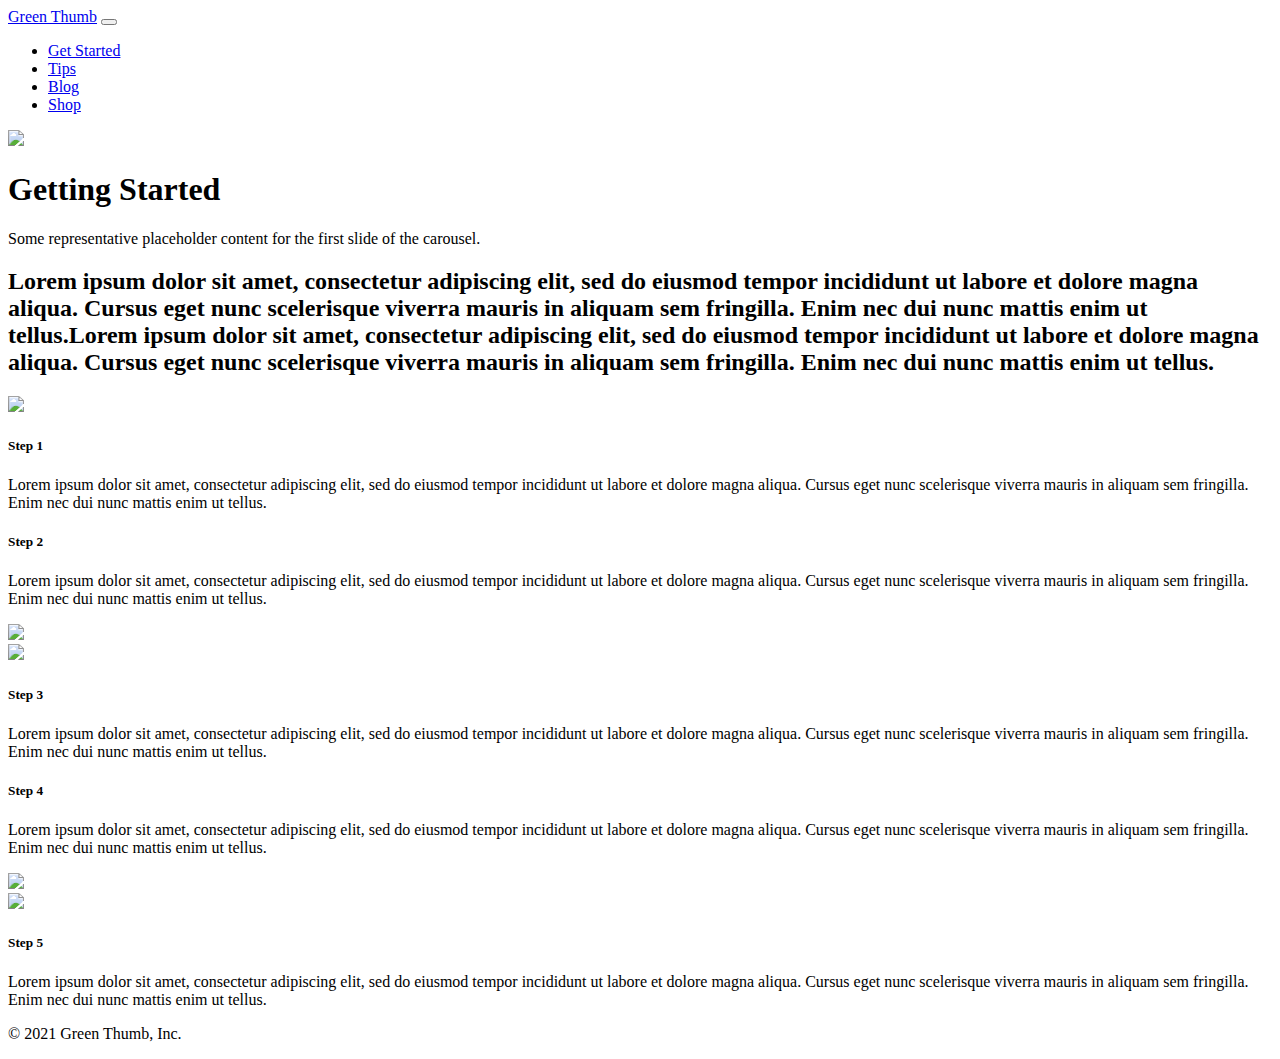
==== GetStarted.html @ 81dbb720 "Get Started Page" ====
<!DOCTYPE html>
<html lang="en">
<head>
    <meta charset="UTF-8">
    <meta http-equiv="X-UA-Compatible" content="IE=edge">
    <meta name="viewport" content="width=device-width, initial-scale=1.0">
    <link href="https://cdn.jsdelivr.net/npm/bootstrap@5.0.0-beta2/dist/css/bootstrap.min.css" rel="stylesheet" integrity="sha384-BmbxuPwQa2lc/FVzBcNJ7UAyJxM6wuqIj61tLrc4wSX0szH/Ev+nYRRuWlolflfl" crossorigin="anonymous">
    
    
    <link href="../UX_UI_HW_21/CSS/index.css" rel="stylesheet">
    <title>Houseplant</title>
</head>
<body>
    <header>
        <nav class="navbar navbar-expand-lg navbar-light bg-light fixed-top">
            <div class="container">
              <a class="navbar-brand" href="index.html">Green Thumb</a>
              <button class="navbar-toggler" type="button" data-bs-toggle="collapse" data-bs-target="#navbarNav" aria-controls="navbarNav" aria-expanded="false" aria-label="Toggle navigation">
                <span class="navbar-toggler-icon"></span>
              </button>
              <div class="collapse navbar-collapse justify-content-end" id="navbarNav">
                <ul class="navbar-nav justify-content-end">
                  <li class="nav-item">
                    <a class="nav-link" aria-current="page" href="GetStarted.html">Get Started</a>
                  </li>
                  <li class="nav-item">
                    <a class="nav-link" href="Tips.html">Tips</a>
                  </li>
                  <li class="nav-item">
                    <a class="nav-link disabled" href="#">Blog</a>
                  </li>
                  <li class="nav-item">
                    <a class="nav-link disabled" href="#">Shop</a>
                  </li>
                </ul>
              </div>
            </div>
          </nav>
      </header>
      
      <main>

      <!-- Hero -->

      <div id="myCarousel" class="carousel slide" data-bs-ride="carousel">
        <div class="carousel-inner">
          <div class="carousel-item active">
            <img src="../UX_UI_HW_21/Images/gettingStarted-Hero.jpg" width="100%" height="auto">
    
            <div class="container">
              <div class="carousel-caption text-start">
                <h1>Getting Started</h1>
                <p>Some representative placeholder content for the first slide of the carousel.</p>
              </div>
            </div>
          </div>
      </div>
      
      <!--Intro-->
      <h2 class="container">Lorem ipsum dolor sit amet, consectetur adipiscing elit, sed do eiusmod tempor incididunt ut labore et dolore magna aliqua. 
        Cursus eget nunc scelerisque viverra mauris in aliquam sem fringilla. Enim nec dui nunc mattis enim ut tellus.Lorem ipsum dolor 
        sit amet, consectetur adipiscing elit, sed do eiusmod tempor incididunt ut labore et dolore magna aliqua. Cursus eget nunc 
        scelerisque viverra mauris in aliquam sem fringilla. Enim nec dui nunc mattis enim ut tellus.</h2>
      
        <!-- Step 1 Card -->
      <div class="card mb-3 container">
        <div class="row g-50">
          <div class="col-md-6">
            <img src="../UX_UI_HW_21/Images/intro.jpg" width="100%" height="auto">
          </div>
          <div class="col-md-6">
            <div class="card-body">
              <h5 class="card-title">Step 1</h5>
              <p class="card-text">Lorem ipsum dolor sit amet, consectetur adipiscing elit, sed do eiusmod tempor incididunt ut labore et dolore magna aliqua. Cursus eget nunc scelerisque viverra mauris in aliquam sem fringilla. Enim nec dui nunc mattis enim ut tellus.</p>
            </div>
          </div>
        </div>
      </div>

      <!-- Step 2 Card -->
      <div class="card mb-3 container">
        <div class="row g-50">
          <div class="col-md-6">
            <div class="card-body">
              <h5 class="card-title">Step 2</h5>
              <p class="card-text">Lorem ipsum dolor sit amet, consectetur adipiscing elit, sed do eiusmod tempor incididunt ut labore et dolore magna aliqua. Cursus eget nunc scelerisque viverra mauris in aliquam sem fringilla. Enim nec dui nunc mattis enim ut tellus.</p>
            </div>
          </div>
          <div class="col-md-6">
            <img src="../UX_UI_HW_21/Images/intro.jpg" width="100%" height="auto">
          </div>
        </div>
      </div>

      <!-- Step 3 Card -->
      <div class="card mb-3 container">
        <div class="row g-50">
          <div class="col-md-6">
            <img src="../UX_UI_HW_21/Images/intro.jpg" width="100%" height="auto">
          </div>
          <div class="col-md-6">
            <div class="card-body">
              <h5 class="card-title">Step 3</h5>
              <p class="card-text">Lorem ipsum dolor sit amet, consectetur adipiscing elit, sed do eiusmod tempor incididunt ut labore et dolore magna aliqua. Cursus eget nunc scelerisque viverra mauris in aliquam sem fringilla. Enim nec dui nunc mattis enim ut tellus.</p>
            </div>
          </div>
        </div>
      </div>

      <!-- Step 4 Card -->
      <div class="card mb-3 container">
        <div class="row g-50">
          <div class="col-md-6">
            <div class="card-body">
              <h5 class="card-title">Step 4</h5>
              <p class="card-text">Lorem ipsum dolor sit amet, consectetur adipiscing elit, sed do eiusmod tempor incididunt ut labore et dolore magna aliqua. Cursus eget nunc scelerisque viverra mauris in aliquam sem fringilla. Enim nec dui nunc mattis enim ut tellus.</p>
            </div>
          </div>
          <div class="col-md-6">
            <img src="../UX_UI_HW_21/Images/intro.jpg" width="100%" height="auto">
          </div>
        </div>
      </div>

      <!-- Step 5 Card -->
      <div class="card mb-3 container">
        <div class="row g-50">
          <div class="col-md-6">
            <img src="../UX_UI_HW_21/Images/intro.jpg" width="100%" height="auto">
          </div>
          <div class="col-md-6">
            <div class="card-body">
              <h5 class="card-title">Step 5</h5>
              <p class="card-text">Lorem ipsum dolor sit amet, consectetur adipiscing elit, sed do eiusmod tempor incididunt ut labore et dolore magna aliqua. Cursus eget nunc scelerisque viverra mauris in aliquam sem fringilla. Enim nec dui nunc mattis enim ut tellus.</p>
            </div>
          </div>
        </div>
      </div>
      
              <footer>
               <p>&copy; 2021 Green Thumb, Inc.</p>
           </footer>
      
      </main>
      <script src="https://cdn.jsdelivr.net/npm/bootstrap@5.0.0-beta2/dist/js/bootstrap.bundle.min.js" integrity="sha384-b5kHyXgcpbZJO/tY9Ul7kGkf1S0CWuKcCD38l8YkeH8z8QjE0GmW1gYU5S9FOnJ0" crossorigin="anonymous"></script>
</body>

</html>
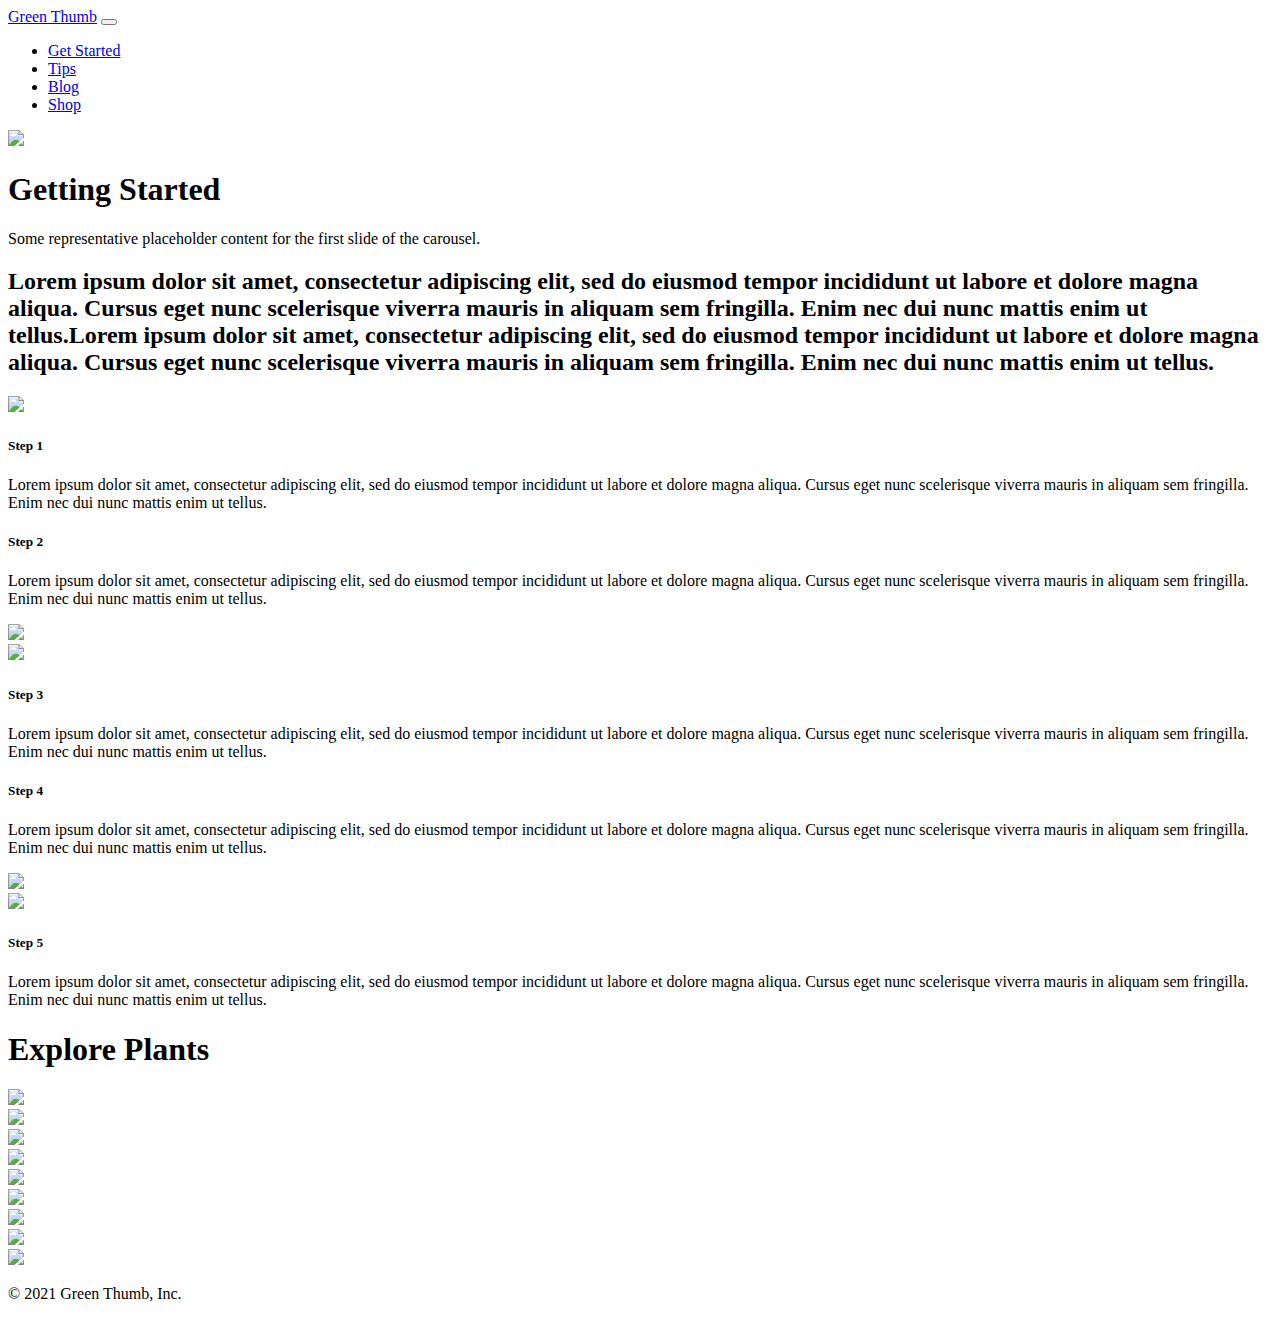
==== commit 88bd0cfc: "Edits" ====
--- a/GetStarted.html
+++ b/GetStarted.html
@@ -1,15 +1,41 @@
 <!DOCTYPE html>
 <html lang="en">
+
 <head>
+
     <meta charset="UTF-8">
     <meta http-equiv="X-UA-Compatible" content="IE=edge">
     <meta name="viewport" content="width=device-width, initial-scale=1.0">
+   
     <link href="https://cdn.jsdelivr.net/npm/bootstrap@5.0.0-beta2/dist/css/bootstrap.min.css" rel="stylesheet" integrity="sha384-BmbxuPwQa2lc/FVzBcNJ7UAyJxM6wuqIj61tLrc4wSX0szH/Ev+nYRRuWlolflfl" crossorigin="anonymous">
-    
-    
     <link href="../UX_UI_HW_21/CSS/index.css" rel="stylesheet">
+
+<!-- Global site tag (gtag.js) - Google Analytics -->
+<script async src="https://www.googletagmanager.com/gtag/js?id=G-7FPV9T7HNS"></script>
+<script>
+  window.dataLayer = window.dataLayer || [];
+  function gtag(){dataLayer.push(arguments);}
+  gtag('js', new Date());
+
+  gtag('config', 'G-7FPV9T7HNS');
+</script>
+
+<!-- Hotjar Tracking Code for https://cfuxuibootcamp.wordpress.com/ -->
+<script>
+  (function(h,o,t,j,a,r){
+      h.hj=h.hj||function(){(h.hj.q=h.hj.q||[]).push(arguments)};
+      h._hjSettings={hjid:2246291,hjsv:6};
+      a=o.getElementsByTagName('head')[0];
+      r=o.createElement('script');r.async=1;
+      r.src=t+h._hjSettings.hjid+j+h._hjSettings.hjsv;
+      a.appendChild(r);
+  })(window,document,'https://static.hotjar.com/c/hotjar-','.js?sv=');
+</script>
+
     <title>Houseplant</title>
+
 </head>
+
 <body>
     <header>
         <nav class="navbar navbar-expand-lg navbar-light bg-light fixed-top">
@@ -48,7 +74,7 @@
             <img src="../UX_UI_HW_21/Images/gettingStarted-Hero.jpg" width="100%" height="auto">
     
             <div class="container">
-              <div class="carousel-caption text-start">
+              <div class="carousel-caption">
                 <h1>Getting Started</h1>
                 <p>Some representative placeholder content for the first slide of the carousel.</p>
               </div>
@@ -57,7 +83,7 @@
       </div>
       
       <!--Intro-->
-      <h2 class="container">Lorem ipsum dolor sit amet, consectetur adipiscing elit, sed do eiusmod tempor incididunt ut labore et dolore magna aliqua. 
+      <h2 class="container py-5">Lorem ipsum dolor sit amet, consectetur adipiscing elit, sed do eiusmod tempor incididunt ut labore et dolore magna aliqua. 
         Cursus eget nunc scelerisque viverra mauris in aliquam sem fringilla. Enim nec dui nunc mattis enim ut tellus.Lorem ipsum dolor 
         sit amet, consectetur adipiscing elit, sed do eiusmod tempor incididunt ut labore et dolore magna aliqua. Cursus eget nunc 
         scelerisque viverra mauris in aliquam sem fringilla. Enim nec dui nunc mattis enim ut tellus.</h2>
@@ -66,7 +92,7 @@
       <div class="card mb-3 container">
         <div class="row g-50">
           <div class="col-md-6">
-            <img src="../UX_UI_HW_21/Images/intro.jpg" width="100%" height="auto">
+            <img src="../UX_UI_HW_21/Images/step1.png" width="100%" height="auto">
           </div>
           <div class="col-md-6">
             <div class="card-body">
@@ -87,7 +113,7 @@
             </div>
           </div>
           <div class="col-md-6">
-            <img src="../UX_UI_HW_21/Images/intro.jpg" width="100%" height="auto">
+            <img src="../UX_UI_HW_21/Images/step2.png" width="100%" height="auto">
           </div>
         </div>
       </div>
@@ -96,7 +122,7 @@
       <div class="card mb-3 container">
         <div class="row g-50">
           <div class="col-md-6">
-            <img src="../UX_UI_HW_21/Images/intro.jpg" width="100%" height="auto">
+            <img src="../UX_UI_HW_21/Images/step3.jpg" width="100%" height="auto">
           </div>
           <div class="col-md-6">
             <div class="card-body">
@@ -117,7 +143,7 @@
             </div>
           </div>
           <div class="col-md-6">
-            <img src="../UX_UI_HW_21/Images/intro.jpg" width="100%" height="auto">
+            <img src="../UX_UI_HW_21/Images/step4.png" width="100%" height="auto">
           </div>
         </div>
       </div>
@@ -126,7 +152,7 @@
       <div class="card mb-3 container">
         <div class="row g-50">
           <div class="col-md-6">
-            <img src="../UX_UI_HW_21/Images/intro.jpg" width="100%" height="auto">
+            <img src="../UX_UI_HW_21/Images/step 5.png" width="100%" height="auto">
           </div>
           <div class="col-md-6">
             <div class="card-body">
@@ -136,9 +162,71 @@
           </div>
         </div>
       </div>
+
+      <!--Plant Section-->
+      <div class="album py-5 bg-light">
+        <div class="container">
+          <h1>Explore Plants</h1>
+          <div class="row row-cols-1 row-cols-sm-2 row-cols-md-3 g-3">
+
+            <div class="col">
+              <div class="card shadow-sm">
+                <img src="../UX_UI_HW_21/Images/Plant1.jpg" width="100%" height="auto">
+              </div>
+            </div>
+
+            <div class="col">
+              <div class="card shadow-sm">
+                <img src="../UX_UI_HW_21/Images/Plant2.jpeg" width="100%" height="auto">
+              </div>
+            </div>
+
+            <div class="col">
+              <div class="card shadow-sm">
+                <img src="../UX_UI_HW_21/Images/Plant3.jpg" width="100%" height="auto">
+              </div>
+            </div>
+    
+            <div class="col">
+              <div class="card shadow-sm">
+                <img src="../UX_UI_HW_21/Images/Plant4.jpg" width="100%" height="auto">
+              </div>
+            </div>
+
+            <div class="col">
+              <div class="card shadow-sm">
+                <img src="../UX_UI_HW_21/Images/Plant5.jpeg" width="100%" height="auto">
+              </div>
+            </div>
+
+            <div class="col">
+              <div class="card shadow-sm">
+                <img src="../UX_UI_HW_21/Images/Plant6.jpeg" width="100%" height="auto">
+              </div>
+            </div>
+
+            <div class="col">
+              <div class="card shadow-sm">
+                <img src="../UX_UI_HW_21/Images/plant7.jpg" width="100%" height="auto">
+              </div>
+            </div>
+
+            <div class="col">
+              <div class="card shadow-sm">
+                <img src="../UX_UI_HW_21/Images/Plant8.jpg" width="100%" height="auto">
+              </div>
+            </div>
+
+            <div class="col">
+              <div class="card shadow-sm">
+                <img src="../UX_UI_HW_21/Images/Plant9.jpg" width="100%" height="auto">
+              </div>
+            </div>
       
               <footer>
+                <div class="container">
                <p>&copy; 2021 Green Thumb, Inc.</p>
+              </div>
            </footer>
       
       </main>
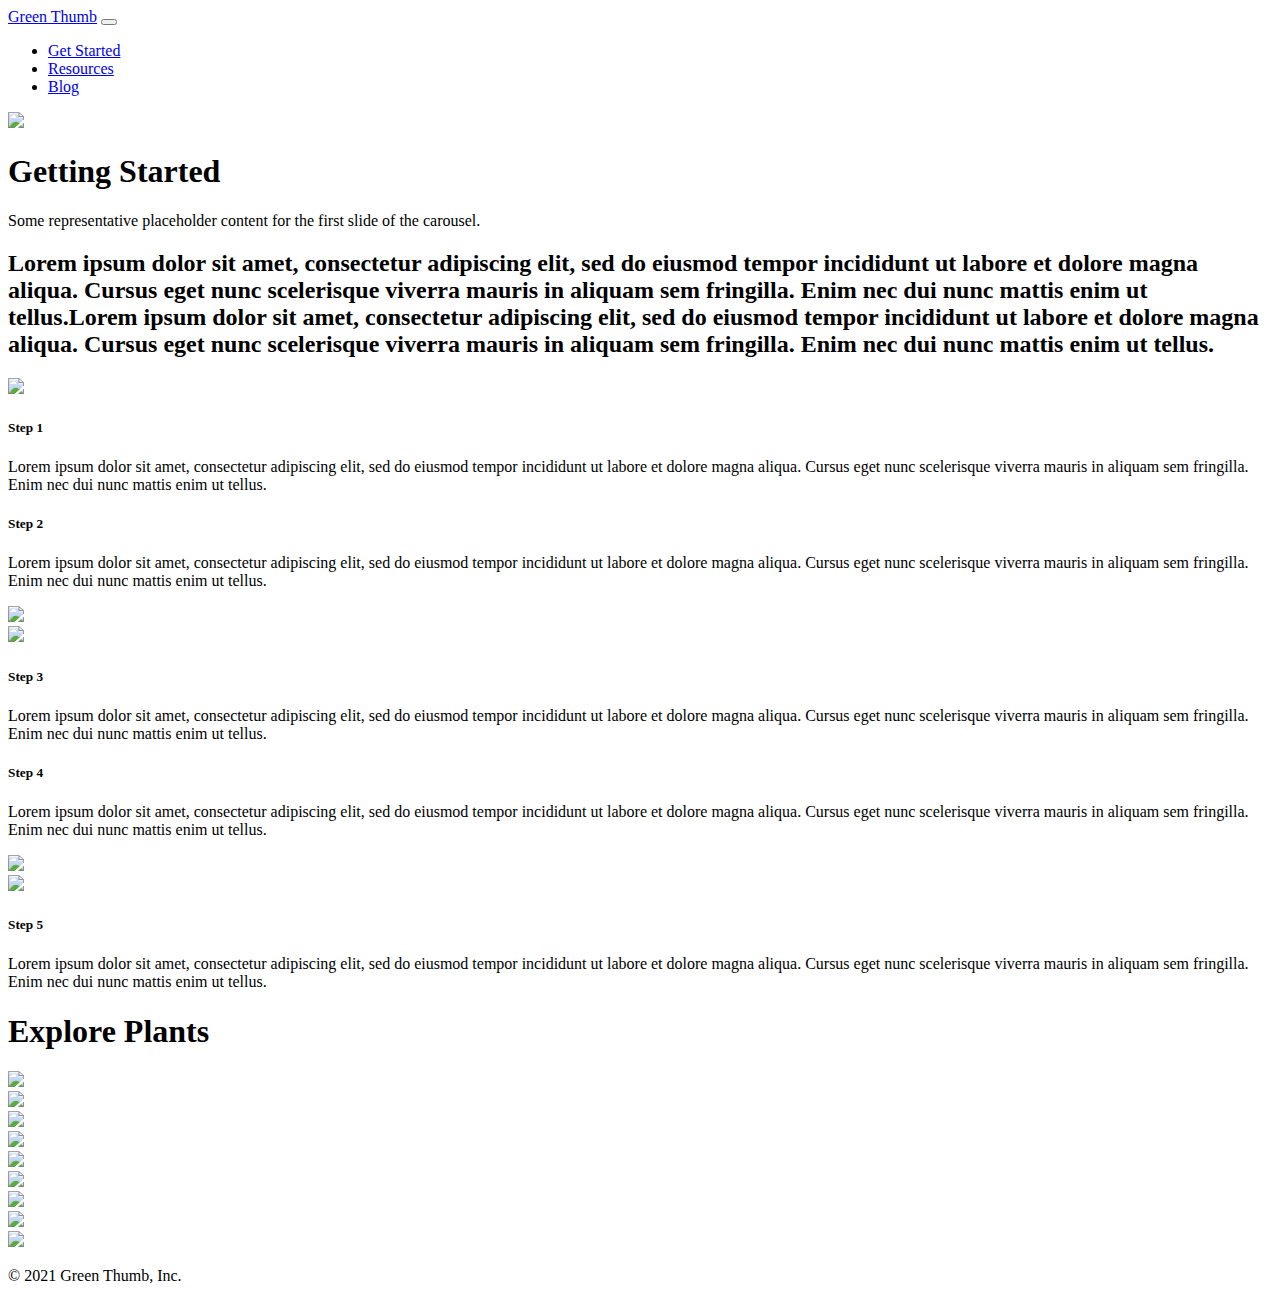
==== commit 8cc606c4: "Updates to resources page" ====
--- a/GetStarted.html
+++ b/GetStarted.html
@@ -50,13 +50,10 @@
                     <a class="nav-link" aria-current="page" href="GetStarted.html">Get Started</a>
                   </li>
                   <li class="nav-item">
-                    <a class="nav-link" href="Tips.html">Tips</a>
+                    <a class="nav-link" href="Resources.html">Resources</a>
                   </li>
                   <li class="nav-item">
                     <a class="nav-link disabled" href="#">Blog</a>
-                  </li>
-                  <li class="nav-item">
-                    <a class="nav-link disabled" href="#">Shop</a>
                   </li>
                 </ul>
               </div>
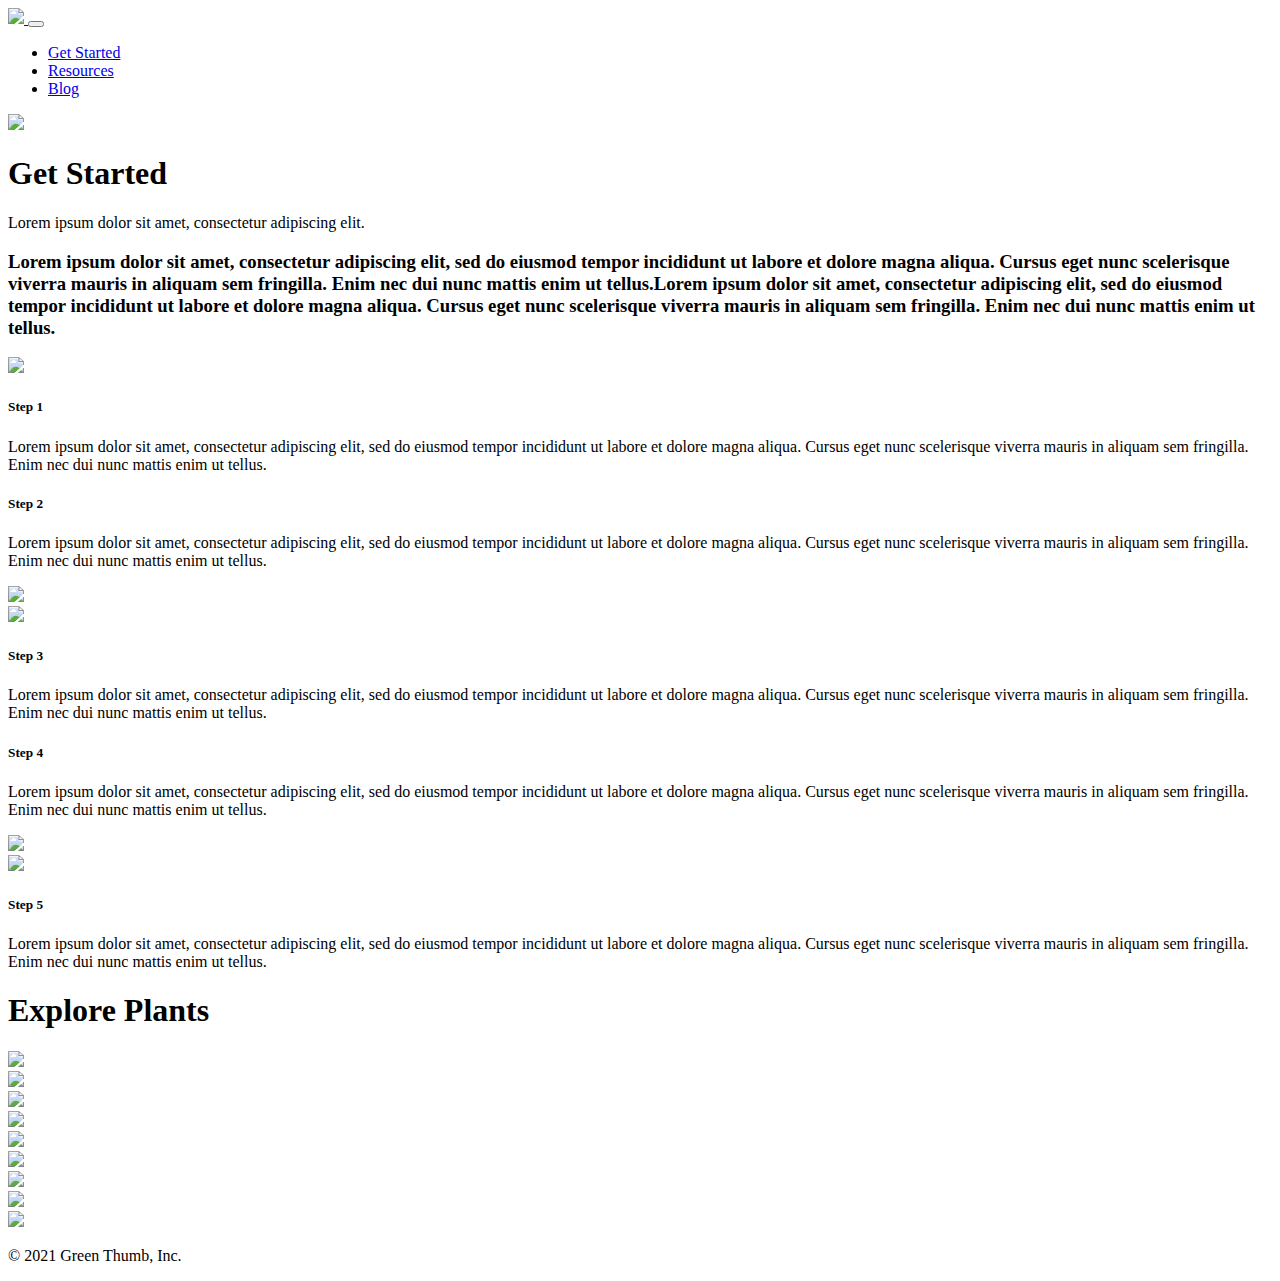
==== commit 0a614f7a: "edits" ====
--- a/GetStarted.html
+++ b/GetStarted.html
@@ -40,7 +40,9 @@
     <header>
         <nav class="navbar navbar-expand-lg navbar-light bg-light fixed-top">
             <div class="container">
-              <a class="navbar-brand" href="index.html">Green Thumb</a>
+              <a class="navbar-brand" href="index.html">
+                <img src="../UX_UI_HW_21/Images/logo.png" width="auto" height="30">
+              </a>
               <button class="navbar-toggler" type="button" data-bs-toggle="collapse" data-bs-target="#navbarNav" aria-controls="navbarNav" aria-expanded="false" aria-label="Toggle navigation">
                 <span class="navbar-toggler-icon"></span>
               </button>
@@ -71,19 +73,19 @@
             <img src="../UX_UI_HW_21/Images/gettingStarted-Hero.jpg" width="100%" height="auto">
     
             <div class="container">
-              <div class="carousel-caption">
-                <h1>Getting Started</h1>
-                <p>Some representative placeholder content for the first slide of the carousel.</p>
+              <div class="carousel-caption position-absolute top-50 start-50 translate-middle-x">
+                <h1 class="display-1 fw-bold">Get Started</h1>
+                <p class="display-6">Lorem ipsum dolor sit amet, consectetur adipiscing elit.</p>
               </div>
             </div>
           </div>
       </div>
       
       <!--Intro-->
-      <h2 class="container py-5">Lorem ipsum dolor sit amet, consectetur adipiscing elit, sed do eiusmod tempor incididunt ut labore et dolore magna aliqua. 
+      <h3 class="container py-5">Lorem ipsum dolor sit amet, consectetur adipiscing elit, sed do eiusmod tempor incididunt ut labore et dolore magna aliqua. 
         Cursus eget nunc scelerisque viverra mauris in aliquam sem fringilla. Enim nec dui nunc mattis enim ut tellus.Lorem ipsum dolor 
         sit amet, consectetur adipiscing elit, sed do eiusmod tempor incididunt ut labore et dolore magna aliqua. Cursus eget nunc 
-        scelerisque viverra mauris in aliquam sem fringilla. Enim nec dui nunc mattis enim ut tellus.</h2>
+        scelerisque viverra mauris in aliquam sem fringilla. Enim nec dui nunc mattis enim ut tellus.</h3>
       
         <!-- Step 1 Card -->
       <div class="card mb-3 container">
@@ -163,7 +165,7 @@
       <!--Plant Section-->
       <div class="album py-5 bg-light">
         <div class="container">
-          <h1>Explore Plants</h1>
+          <h1 class="text-center py-3">Explore Plants</h1>
           <div class="row row-cols-1 row-cols-sm-2 row-cols-md-3 g-3">
 
             <div class="col">
@@ -219,12 +221,14 @@
                 <img src="../UX_UI_HW_21/Images/Plant9.jpg" width="100%" height="auto">
               </div>
             </div>
-      
-              <footer>
-                <div class="container">
-               <p>&copy; 2021 Green Thumb, Inc.</p>
-              </div>
-           </footer>
+      </div>
+      </div>
+
+       <footer class="py-3">
+        <p class="text-center">&copy; 2021 Green Thumb, Inc.</p>
+      </footer>
+
+      </div>
       
       </main>
       <script src="https://cdn.jsdelivr.net/npm/bootstrap@5.0.0-beta2/dist/js/bootstrap.bundle.min.js" integrity="sha384-b5kHyXgcpbZJO/tY9Ul7kGkf1S0CWuKcCD38l8YkeH8z8QjE0GmW1gYU5S9FOnJ0" crossorigin="anonymous"></script>
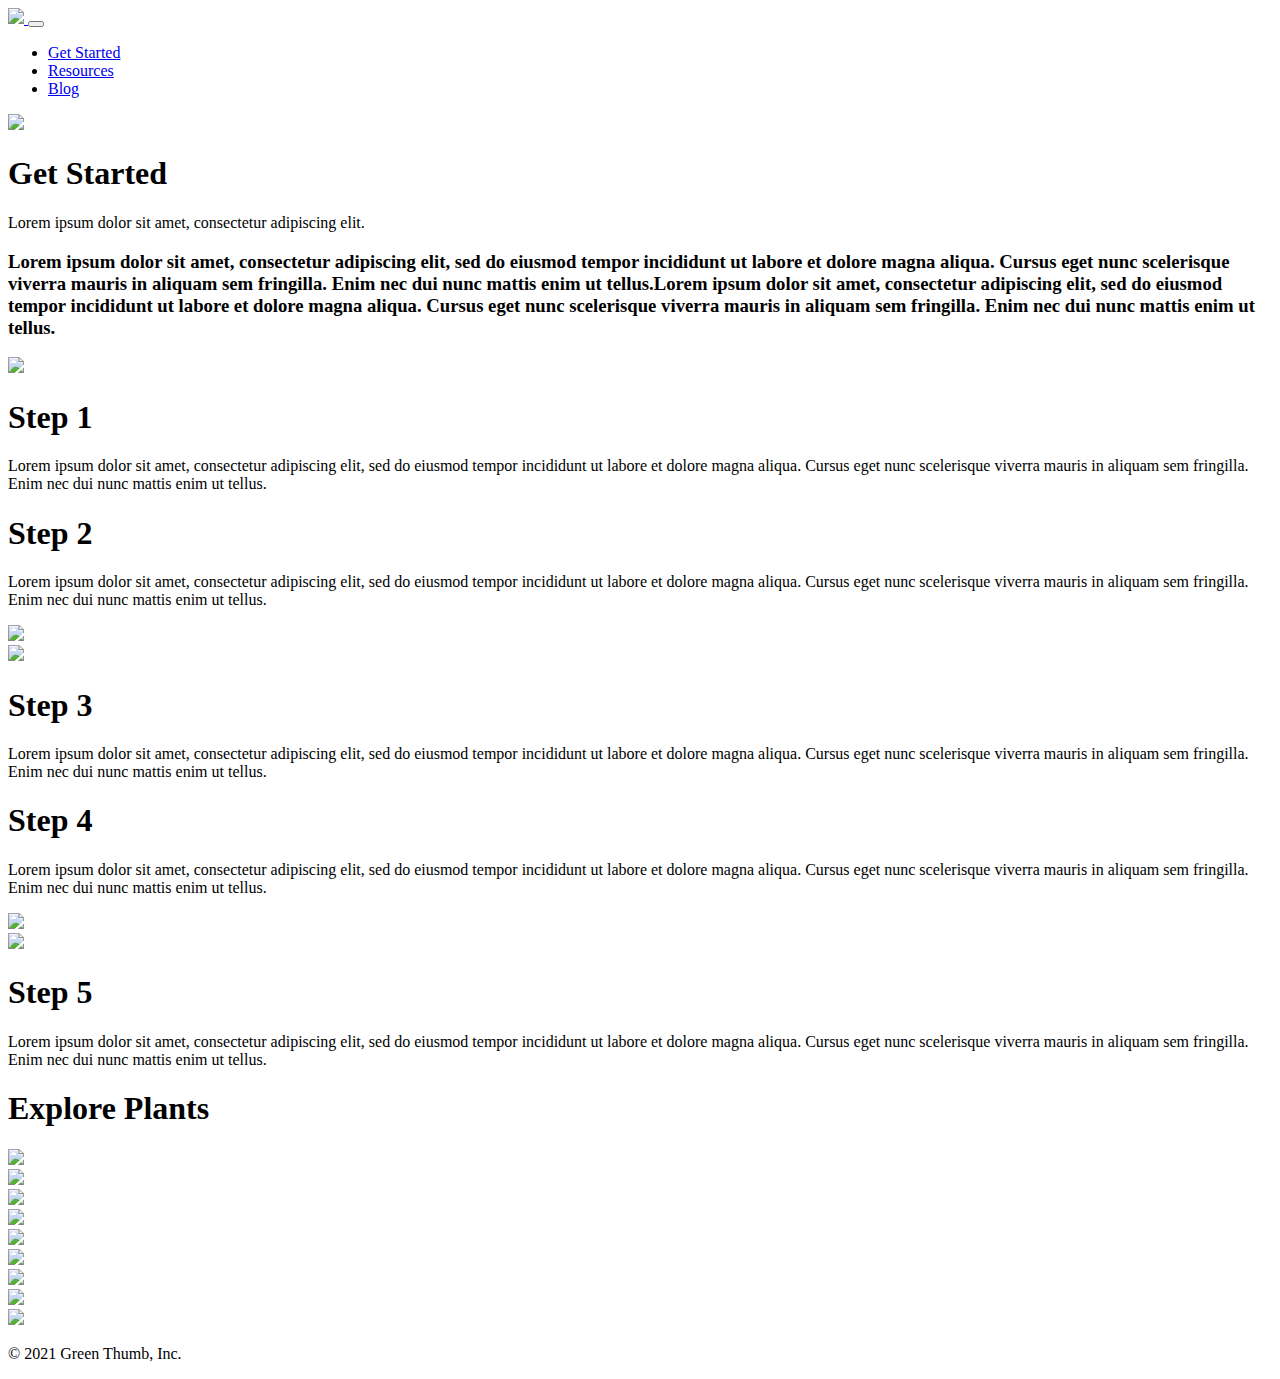
==== commit 7e742acf: "Final" ====
--- a/GetStarted.html
+++ b/GetStarted.html
@@ -95,8 +95,8 @@
           </div>
           <div class="col-md-6">
             <div class="card-body">
-              <h5 class="card-title">Step 1</h5>
-              <p class="card-text">Lorem ipsum dolor sit amet, consectetur adipiscing elit, sed do eiusmod tempor incididunt ut labore et dolore magna aliqua. Cursus eget nunc scelerisque viverra mauris in aliquam sem fringilla. Enim nec dui nunc mattis enim ut tellus.</p>
+              <h1 class="card-title">Step 1</h1>
+              <p class="card-text lead">Lorem ipsum dolor sit amet, consectetur adipiscing elit, sed do eiusmod tempor incididunt ut labore et dolore magna aliqua. Cursus eget nunc scelerisque viverra mauris in aliquam sem fringilla. Enim nec dui nunc mattis enim ut tellus.</p>
             </div>
           </div>
         </div>
@@ -107,8 +107,8 @@
         <div class="row g-50">
           <div class="col-md-6">
             <div class="card-body">
-              <h5 class="card-title">Step 2</h5>
-              <p class="card-text">Lorem ipsum dolor sit amet, consectetur adipiscing elit, sed do eiusmod tempor incididunt ut labore et dolore magna aliqua. Cursus eget nunc scelerisque viverra mauris in aliquam sem fringilla. Enim nec dui nunc mattis enim ut tellus.</p>
+              <h1 class="card-title">Step 2</h1>
+              <p class="card-text lead">Lorem ipsum dolor sit amet, consectetur adipiscing elit, sed do eiusmod tempor incididunt ut labore et dolore magna aliqua. Cursus eget nunc scelerisque viverra mauris in aliquam sem fringilla. Enim nec dui nunc mattis enim ut tellus.</p>
             </div>
           </div>
           <div class="col-md-6">
@@ -125,8 +125,8 @@
           </div>
           <div class="col-md-6">
             <div class="card-body">
-              <h5 class="card-title">Step 3</h5>
-              <p class="card-text">Lorem ipsum dolor sit amet, consectetur adipiscing elit, sed do eiusmod tempor incididunt ut labore et dolore magna aliqua. Cursus eget nunc scelerisque viverra mauris in aliquam sem fringilla. Enim nec dui nunc mattis enim ut tellus.</p>
+              <h1 class="card-title">Step 3</h1>
+              <p class="card-text lead">Lorem ipsum dolor sit amet, consectetur adipiscing elit, sed do eiusmod tempor incididunt ut labore et dolore magna aliqua. Cursus eget nunc scelerisque viverra mauris in aliquam sem fringilla. Enim nec dui nunc mattis enim ut tellus.</p>
             </div>
           </div>
         </div>
@@ -137,8 +137,8 @@
         <div class="row g-50">
           <div class="col-md-6">
             <div class="card-body">
-              <h5 class="card-title">Step 4</h5>
-              <p class="card-text">Lorem ipsum dolor sit amet, consectetur adipiscing elit, sed do eiusmod tempor incididunt ut labore et dolore magna aliqua. Cursus eget nunc scelerisque viverra mauris in aliquam sem fringilla. Enim nec dui nunc mattis enim ut tellus.</p>
+              <h1 class="card-title">Step 4</h1>
+              <p class="card-text lead">Lorem ipsum dolor sit amet, consectetur adipiscing elit, sed do eiusmod tempor incididunt ut labore et dolore magna aliqua. Cursus eget nunc scelerisque viverra mauris in aliquam sem fringilla. Enim nec dui nunc mattis enim ut tellus.</p>
             </div>
           </div>
           <div class="col-md-6">
@@ -155,8 +155,8 @@
           </div>
           <div class="col-md-6">
             <div class="card-body">
-              <h5 class="card-title">Step 5</h5>
-              <p class="card-text">Lorem ipsum dolor sit amet, consectetur adipiscing elit, sed do eiusmod tempor incididunt ut labore et dolore magna aliqua. Cursus eget nunc scelerisque viverra mauris in aliquam sem fringilla. Enim nec dui nunc mattis enim ut tellus.</p>
+              <h1 class="card-title">Step 5</h1>
+              <p class="card-text lead">Lorem ipsum dolor sit amet, consectetur adipiscing elit, sed do eiusmod tempor incididunt ut labore et dolore magna aliqua. Cursus eget nunc scelerisque viverra mauris in aliquam sem fringilla. Enim nec dui nunc mattis enim ut tellus.</p>
             </div>
           </div>
         </div>
